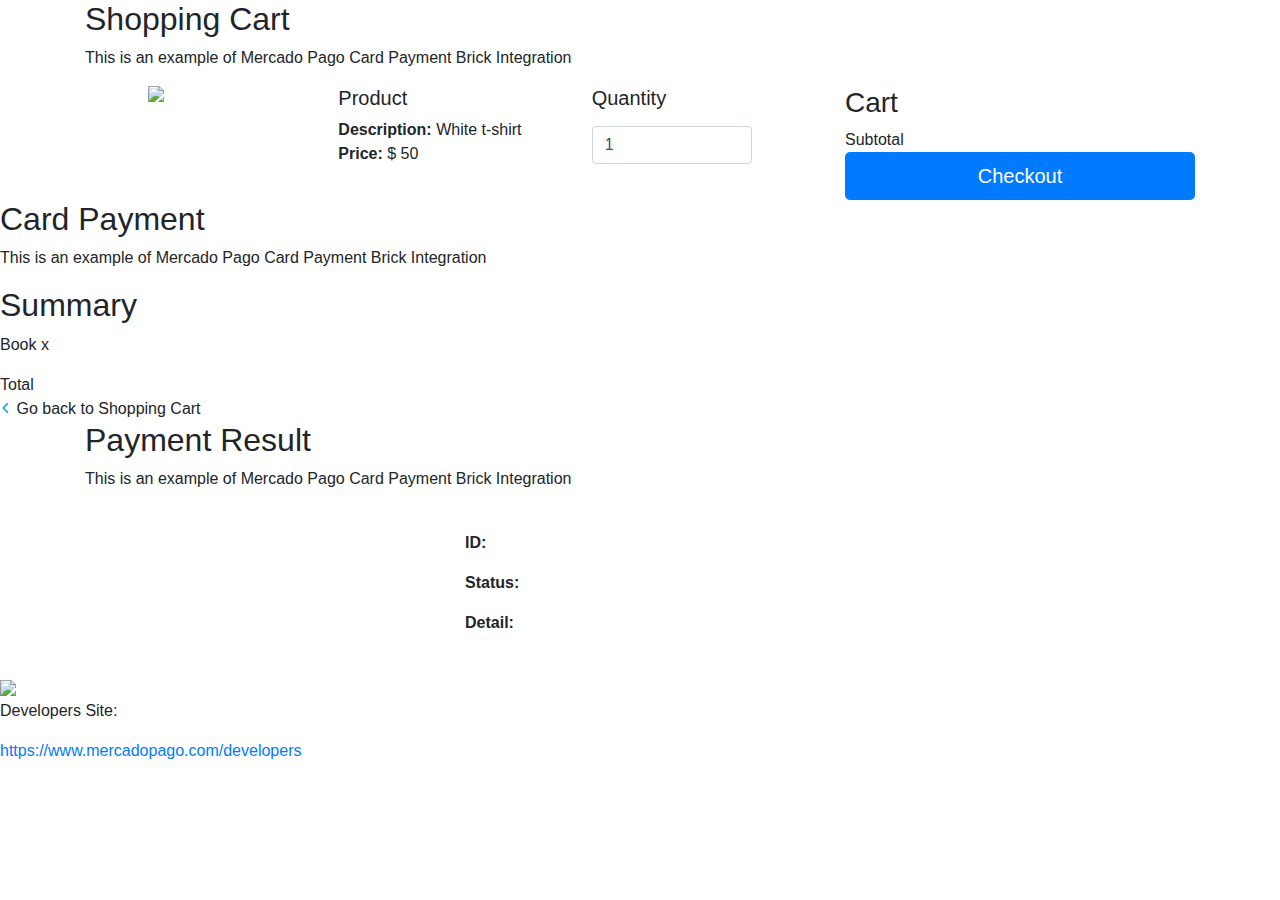
==== delivery/src/main/resources/templates/index.html @ 92ba9401 "Pagamento api mercado pago" ====
<!DOCTYPE html>
<html xmlns="http://www.w3.org/1999/xhtml" xmlns:th="https://www.thymeleaf.org">
    <head>
        <title>Checkout Bricks CardPayment Integration</title>
        <meta charset="utf-8">
        <meta name="viewport" content="width=device-width, initial-scale=1">
        <link rel="stylesheet" type="text/css" href="https://maxcdn.bootstrapcdn.com/bootstrap/4.0.0/css/bootstrap.min.css">
        <link rel="stylesheet" type="text/css" href="css/index.css">
    </head>
    <body>
        <input id="mercado-pago-public-key" value="{{mercadoPagoPublicKey}}" type="hidden" />
        <main>
            <!-- Shopping Cart -->
            <section class="shopping-cart dark">
                <div class="container container__cart">
                    <div class="block-heading">
                        <h2>Shopping Cart</h2>
                        <p>This is an example of Mercado Pago Card Payment Brick Integration</p>
                    </div>
                    <div class="content">
                        <div class="row">
                            <div class="col-md-12 col-lg-8">
                                <div class="items">
                                    <div class="product">
                                        <div class="info">
                                            <div class="product-details">
                                                <div class="row justify-content-md-center">
                                                    <div class="col-md-3">
                                                        <img class="img-fluid mx-auto d-block image" src="img/product.png">
                                                    </div>
                                                    <div class="col-md-4 product-detail">
                                                        <h5>Product</h5>
                                                        <div class="product-info">
                                                            <p><b>Description: </b><span>White t-shirt</span><br>
                                                                <b>Price:</b> $ <span id="unit-price">50</span></p>
                                                        </div>
                                                    </div>
                                                    <div class="col-md-3 product-detail">
                                                        <label for="quantity"><h5>Quantity</h5></label>
                                                        <input type="number" id="quantity" value="1" min="1" class="form-control">
                                                    </div>
                                                </div>
                                            </div>
                                        </div>
                                    </div>
                                </div>
                            </div>
                            <div class="col-md-12 col-lg-4">
                                <div class="summary">
                                    <h3>Cart</h3>
                                    <div class="summary-item"><span class="text">Subtotal</span><span class="price" id="cart-total"></span></div>
                                    <button class="btn btn-primary btn-lg btn-block" id="checkout-btn">Checkout</button>
                                </div>
                            </div>
                        </div>
                    </div>
                </div>
            </section>
            <!-- Payment -->
            <section class="payment-form dark">
                <div class="container__payment">
                    <div class="block-heading">
                        <h2>Card Payment</h2>
                        <p>This is an example of Mercado Pago Card Payment Brick Integration</p>
                    </div>
                    <div class="form-payment">
                        <div class="products">
                            <h2 class="title">Summary</h2>
                            <div class="item">
                                <span class="price" id="summary-price"></span>
                                <p class="item-name">Book x <span id="summary-quantity"></span></p>
                            </div>
                            <div class="total">Total<span class="price" id="summary-total"></span></div>
                            <input type="hidden" id="amount" />
                            <input type="hidden" id="description" />
                        </div>
                        <!-- TODO: Add payment form here -->
                        <div id="mercadopago-bricks-contaner__PaymentCard"></div>
                        <a id="go-back">
                            <svg xmlns="http://www.w3.org/2000/svg" width="12" height="12" viewBox="0 0 10 10" class="chevron-left">
                                <path fill="#009EE3" fill-rule="nonzero"id="chevron_left" d="M7.05 1.4L6.2.552 1.756 4.997l4.449 4.448.849-.848-3.6-3.6z"></path>
                            </svg>
                            Go back to Shopping Cart
                        </a>
                    </div>
                </div>
            </section>
            <!-- Result -->
            <section class="shopping-cart dark">
                <div class="container container__result">
                    <div class="block-heading">
                        <h2>Payment Result</h2>
                        <p>This is an example of Mercado Pago Card Payment Brick Integration</p>
                    </div>
                    <div class="content">
                        <div class="row">
                            <div class="col-md-12 col-lg-12">
                                <div class="items product info product-details">
                                    <div class="row justify-content-md-center">
                                        <div class="col-md-4 product-detail">
                                            <div class="product-info">
                                                <br>
                                                <p><b>ID: </b><span id="payment-id"></span></p>
                                                <p><b>Status: </b><span id="payment-status"></span></p>
                                                <p><b>Detail: </b><span id="payment-detail"></span></p>
                                                <br>
                                            </div>
                                        </div>
                                    </div>
                                </div>
                            </div>
                        </div>
                    </div>
                </div>
            </section>
        </main>
        <footer>
            <div class="footer_logo"><img id="horizontal_logo" src="img/horizontal_logo.png"></div>
            <div class="footer_text">
                <p>Developers Site:</p>
                <p><a href="https://www.mercadopago.com/developers">https://www.mercadopago.com/developers</a></p>
            </div>
        </footer>
    </body>
    <script src="https://ajax.googleapis.com/ajax/libs/jquery/3.4.1/jquery.min.js"></script>
    <script src="https://sdk.mercadopago.com/js/v2"></script>
    <script type="text/javascript" src="js/index.js" defer></script>
</html>
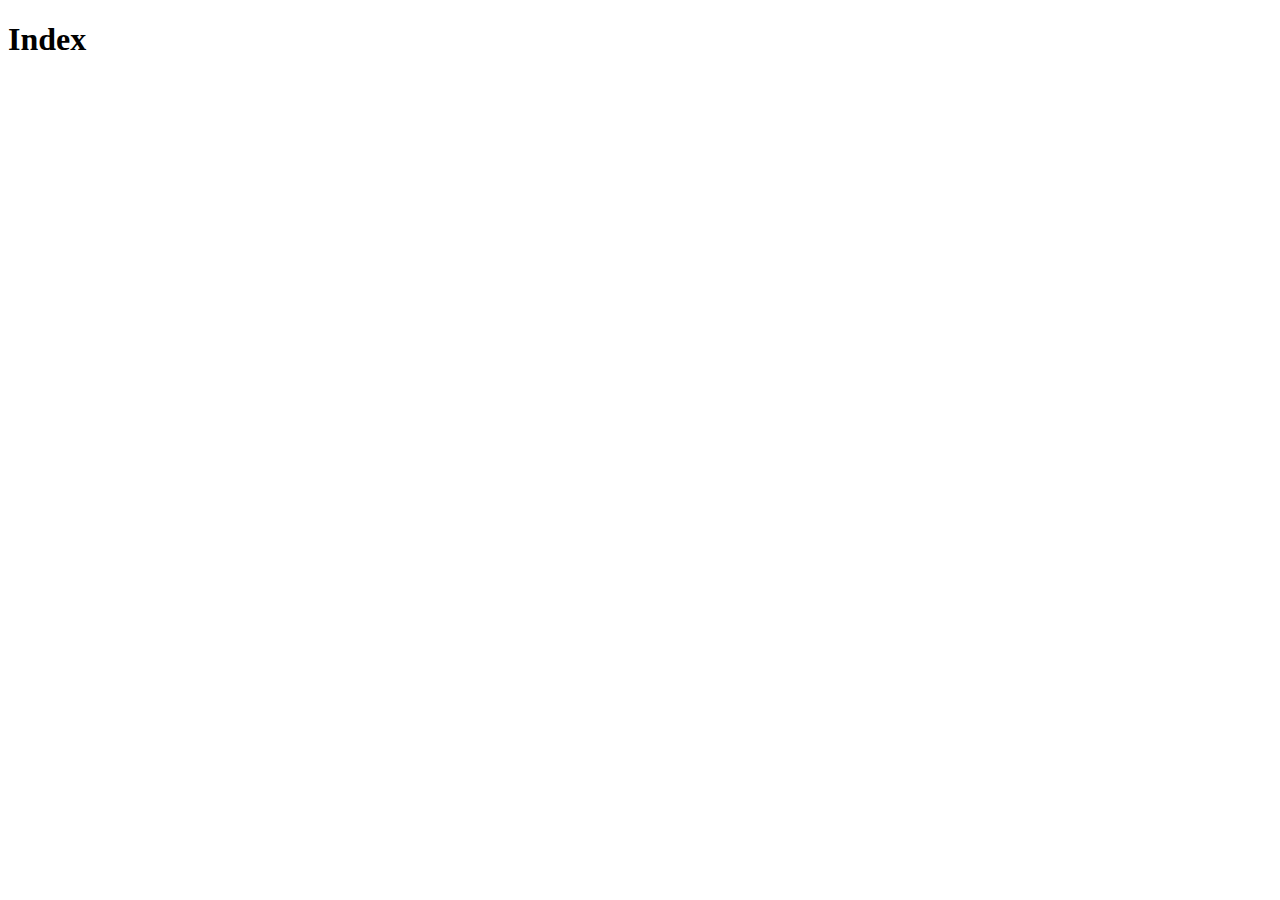
==== commit aef2ecd5: "Acréscimo do thymeleaf (tela de cadastro e login)" ====
--- a/delivery/src/main/resources/templates/index.html
+++ b/delivery/src/main/resources/templates/index.html
@@ -1,128 +1,11 @@
 <!DOCTYPE html>
-<html xmlns="http://www.w3.org/1999/xhtml" xmlns:th="https://www.thymeleaf.org">
-    <head>
-        <title>Checkout Bricks CardPayment Integration</title>
-        <meta charset="utf-8">
-        <meta name="viewport" content="width=device-width, initial-scale=1">
-        <link rel="stylesheet" type="text/css" href="https://maxcdn.bootstrapcdn.com/bootstrap/4.0.0/css/bootstrap.min.css">
-        <link rel="stylesheet" type="text/css" href="css/index.css">
-    </head>
-    <body>
-        <input id="mercado-pago-public-key" value="{{mercadoPagoPublicKey}}" type="hidden" />
-        <main>
-            <!-- Shopping Cart -->
-            <section class="shopping-cart dark">
-                <div class="container container__cart">
-                    <div class="block-heading">
-                        <h2>Shopping Cart</h2>
-                        <p>This is an example of Mercado Pago Card Payment Brick Integration</p>
-                    </div>
-                    <div class="content">
-                        <div class="row">
-                            <div class="col-md-12 col-lg-8">
-                                <div class="items">
-                                    <div class="product">
-                                        <div class="info">
-                                            <div class="product-details">
-                                                <div class="row justify-content-md-center">
-                                                    <div class="col-md-3">
-                                                        <img class="img-fluid mx-auto d-block image" src="img/product.png">
-                                                    </div>
-                                                    <div class="col-md-4 product-detail">
-                                                        <h5>Product</h5>
-                                                        <div class="product-info">
-                                                            <p><b>Description: </b><span>White t-shirt</span><br>
-                                                                <b>Price:</b> $ <span id="unit-price">50</span></p>
-                                                        </div>
-                                                    </div>
-                                                    <div class="col-md-3 product-detail">
-                                                        <label for="quantity"><h5>Quantity</h5></label>
-                                                        <input type="number" id="quantity" value="1" min="1" class="form-control">
-                                                    </div>
-                                                </div>
-                                            </div>
-                                        </div>
-                                    </div>
-                                </div>
-                            </div>
-                            <div class="col-md-12 col-lg-4">
-                                <div class="summary">
-                                    <h3>Cart</h3>
-                                    <div class="summary-item"><span class="text">Subtotal</span><span class="price" id="cart-total"></span></div>
-                                    <button class="btn btn-primary btn-lg btn-block" id="checkout-btn">Checkout</button>
-                                </div>
-                            </div>
-                        </div>
-                    </div>
-                </div>
-            </section>
-            <!-- Payment -->
-            <section class="payment-form dark">
-                <div class="container__payment">
-                    <div class="block-heading">
-                        <h2>Card Payment</h2>
-                        <p>This is an example of Mercado Pago Card Payment Brick Integration</p>
-                    </div>
-                    <div class="form-payment">
-                        <div class="products">
-                            <h2 class="title">Summary</h2>
-                            <div class="item">
-                                <span class="price" id="summary-price"></span>
-                                <p class="item-name">Book x <span id="summary-quantity"></span></p>
-                            </div>
-                            <div class="total">Total<span class="price" id="summary-total"></span></div>
-                            <input type="hidden" id="amount" />
-                            <input type="hidden" id="description" />
-                        </div>
-                        <!-- TODO: Add payment form here -->
-                        <div id="mercadopago-bricks-contaner__PaymentCard"></div>
-                        <a id="go-back">
-                            <svg xmlns="http://www.w3.org/2000/svg" width="12" height="12" viewBox="0 0 10 10" class="chevron-left">
-                                <path fill="#009EE3" fill-rule="nonzero"id="chevron_left" d="M7.05 1.4L6.2.552 1.756 4.997l4.449 4.448.849-.848-3.6-3.6z"></path>
-                            </svg>
-                            Go back to Shopping Cart
-                        </a>
-                    </div>
-                </div>
-            </section>
-            <!-- Result -->
-            <section class="shopping-cart dark">
-                <div class="container container__result">
-                    <div class="block-heading">
-                        <h2>Payment Result</h2>
-                        <p>This is an example of Mercado Pago Card Payment Brick Integration</p>
-                    </div>
-                    <div class="content">
-                        <div class="row">
-                            <div class="col-md-12 col-lg-12">
-                                <div class="items product info product-details">
-                                    <div class="row justify-content-md-center">
-                                        <div class="col-md-4 product-detail">
-                                            <div class="product-info">
-                                                <br>
-                                                <p><b>ID: </b><span id="payment-id"></span></p>
-                                                <p><b>Status: </b><span id="payment-status"></span></p>
-                                                <p><b>Detail: </b><span id="payment-detail"></span></p>
-                                                <br>
-                                            </div>
-                                        </div>
-                                    </div>
-                                </div>
-                            </div>
-                        </div>
-                    </div>
-                </div>
-            </section>
-        </main>
-        <footer>
-            <div class="footer_logo"><img id="horizontal_logo" src="img/horizontal_logo.png"></div>
-            <div class="footer_text">
-                <p>Developers Site:</p>
-                <p><a href="https://www.mercadopago.com/developers">https://www.mercadopago.com/developers</a></p>
-            </div>
-        </footer>
-    </body>
-    <script src="https://ajax.googleapis.com/ajax/libs/jquery/3.4.1/jquery.min.js"></script>
-    <script src="https://sdk.mercadopago.com/js/v2"></script>
-    <script type="text/javascript" src="js/index.js" defer></script>
+<html lang="pt-br" xmlns:th="http://www.thymeleaf.org">
+<head>
+    <meta charset="UTF-8">
+    <meta name="viewport" content="width=device-width, initial-scale=1.0">
+    <title>Página Inicial</title>
+</head>
+<body>
+    <h1>Index</h1>
+</body>
 </html>